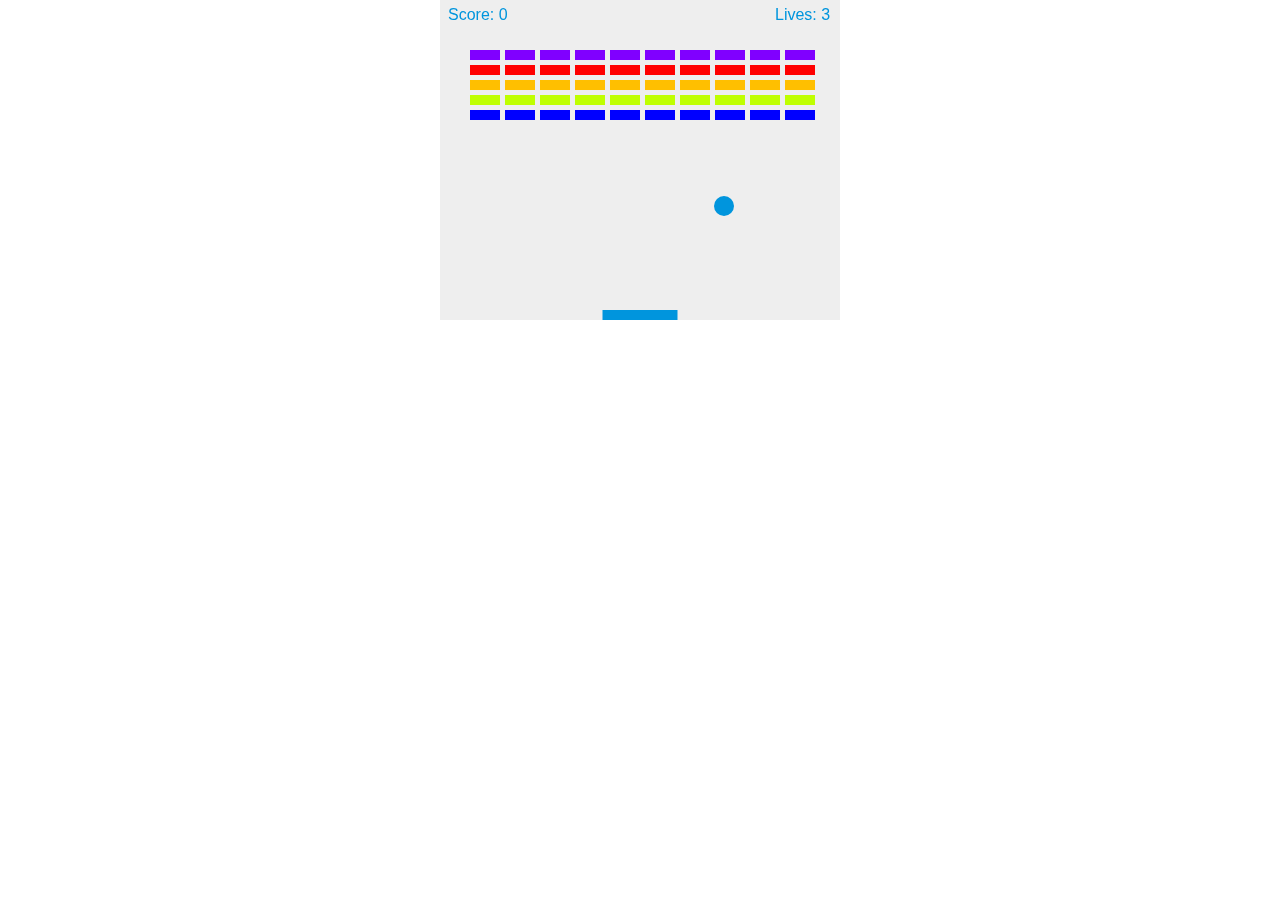
==== calc/index.html @ 6be770fe "Calc start" ====
<!DOCTYPE html>
<html>
  <head>
    <meta charset="utf-8">
    <title>Breakout</title>
    <!-- STYLES -->
    <link rel="stylesheet" type="text/css" href="style.css">
  </head>
  <body>
    <canvas id="myCanvas" width="400" height="320"></canvas>
    <!-- SCRIPTS -->
    <script src="script.js"></script>
  </body>
</html>
---- calc/style.css ----
* {
  padding: 0;
  margin: 0;
}
canvas {
  background: #eee;
  display: block;
  margin: 0 auto;
}
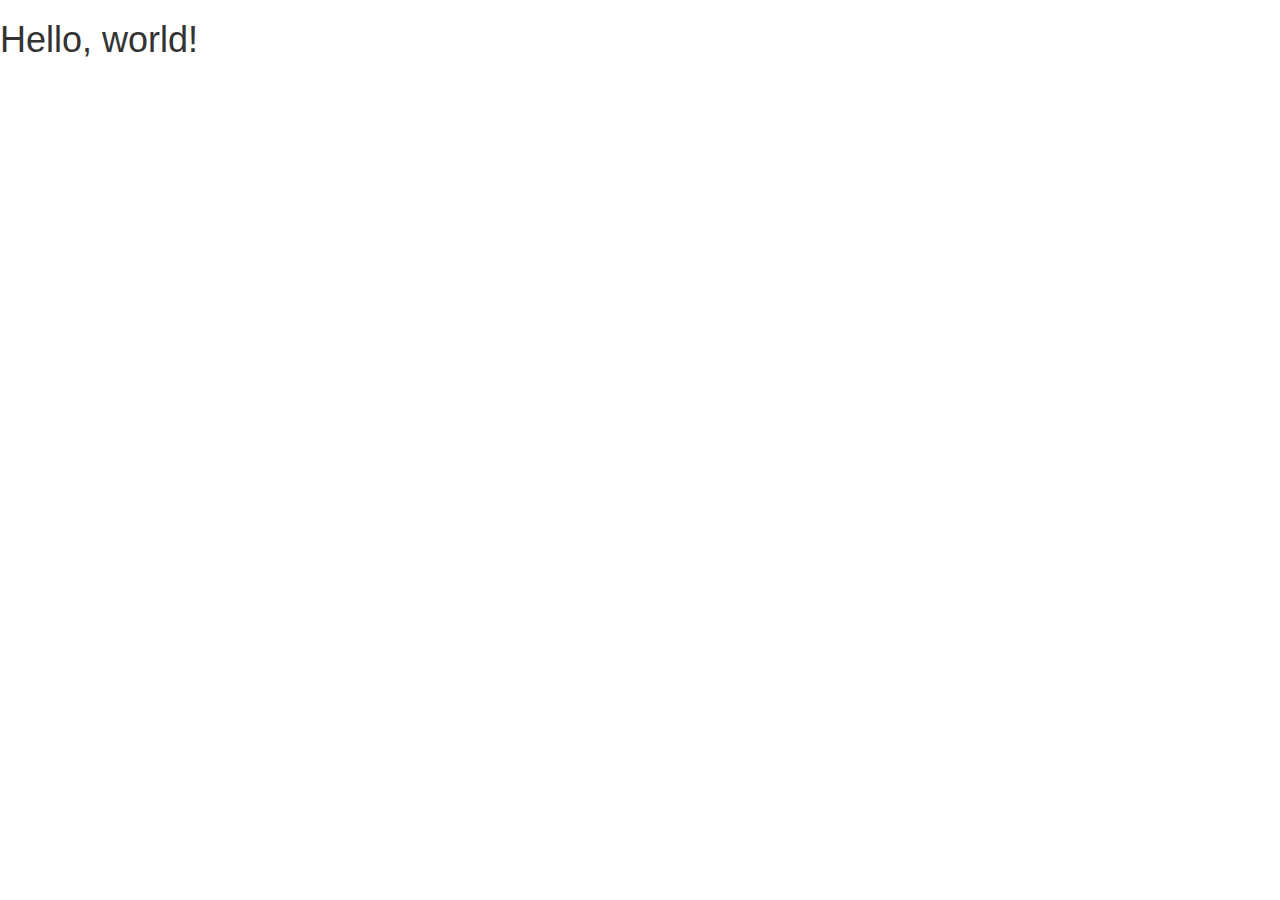
==== commit 8bd012fb: "Bootstrap, calc start" ====
--- a/calc/index.html
+++ b/calc/index.html
@@ -1,14 +1,33 @@
 <!DOCTYPE html>
-<html>
+<html lang="en">
   <head>
     <meta charset="utf-8">
-    <title>Breakout</title>
+    <meta http-equiv="X-UA-Compatible" content="IE=edge">
+    <meta name="viewport" content="width=device-width, initial-scale=1">
+    <!-- The above 3 meta tags *must* come first in the head; any other head content must come *after* these tags -->
+    <title>Bootstrap 101 Template</title>
+    <link href="css/bootstrap.min.css" rel="stylesheet">
     <!-- STYLES -->
     <link rel="stylesheet" type="text/css" href="style.css">
   </head>
   <body>
-    <canvas id="myCanvas" width="400" height="320"></canvas>
+    <h1>Hello, world!</h1>
+    <div id="0"></div>
+    <div id="1"></div>
+    <div id="2"></div>
+    <div id="3"></div>
+    <div id="4"></div>
+    <div id="5"></div>
+    <div id="6"></div>
+    <div id="7"></div>
+    <div id="8"></div>
+    <div id="9"></div>
+
     <!-- SCRIPTS -->
     <script src="script.js"></script>
+    <!-- jQuery (necessary for Bootstrap's JavaScript plugins) -->
+    <script src="https://ajax.googleapis.com/ajax/libs/jquery/1.12.4/jquery.min.js"></script>
+    <!-- Include all compiled plugins (below), or include individual files as needed -->
+    <script src="js/bootstrap.min.js"></script>
   </body>
 </html>
--- a/calc/style.css
+++ b/calc/style.css
@@ -1,8 +1,8 @@
-* {
+/** {
   padding: 0;
   margin: 0;
-}
-canvas {
+}*/
+div {
   background: #eee;
   display: block;
   margin: 0 auto;
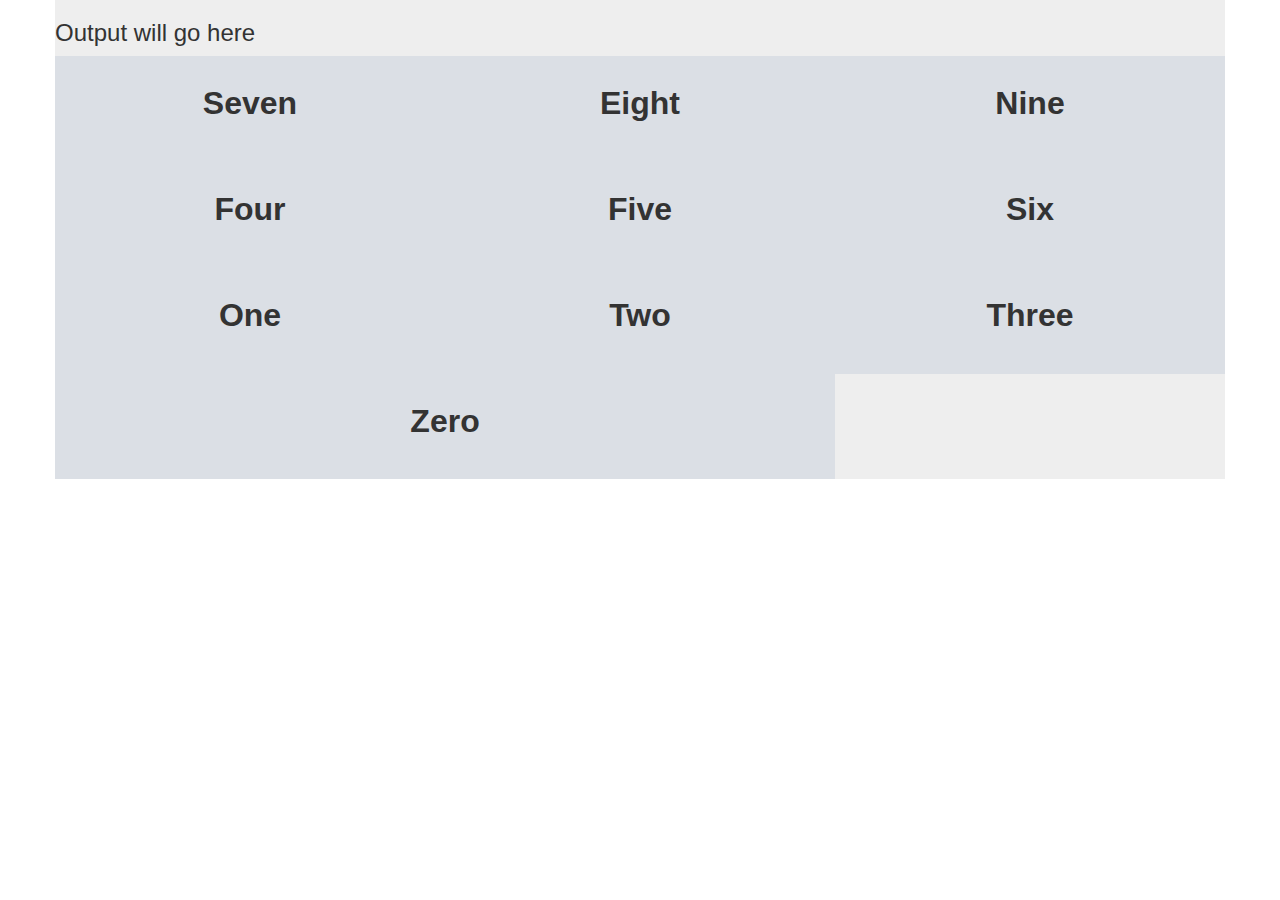
==== commit 469d39d7: "Calulator Bootstrap draft" ====
--- a/calc/index.html
+++ b/calc/index.html
@@ -8,26 +8,36 @@
     <title>Bootstrap 101 Template</title>
     <link href="css/bootstrap.min.css" rel="stylesheet">
     <!-- STYLES -->
+    <!--  http://www.tutorialrepublic.com/codelab.php?topic=bootstrap&file=grid-layout-for-medium-devices-->
     <link rel="stylesheet" type="text/css" href="style.css">
   </head>
   <body>
-    <h1>Hello, world!</h1>
-    <div id="0"></div>
-    <div id="1"></div>
-    <div id="2"></div>
-    <div id="3"></div>
-    <div id="4"></div>
-    <div id="5"></div>
-    <div id="6"></div>
-    <div id="7"></div>
-    <div id="8"></div>
-    <div id="9"></div>
+    <div class="container" id="calc">
+      <div class="row">
+        <h3>Output will go here</h3>
+      </div>
+      <div class="row">
+        <div id="7" class="digit col-sm-4"><p>Seven</p></div>
+        <div id="8" class="digit col-sm-4"><p>Eight</p></div>
+        <div id="9" class="digit col-sm-4"><p>Nine</p></div>
+      </div>
+      <div class="row">
+        <div id="4" class="digit col-sm-4"><p>Four</p></div>
+        <div id="5" class="digit col-sm-4"><p>Five</p></div>
+        <div id="6" class="digit col-sm-4"><p>Six</p></div>
+      </div>
+      <div class="row">
+        <div id="1" class="digit col-sm-4"><p>One</p></div>
+        <div id="2" class="digit col-sm-4"><p>Two</p></div>
+        <div id="3" class="digit col-sm-4"><p>Three</p></div>
+      </div>
+      <div class="row">
+        <div id="0" class="digit col-sm-8"><p>Zero</p></div>
+      </div>
 
     <!-- SCRIPTS -->
     <script src="script.js"></script>
-    <!-- jQuery (necessary for Bootstrap's JavaScript plugins) -->
     <script src="https://ajax.googleapis.com/ajax/libs/jquery/1.12.4/jquery.min.js"></script>
-    <!-- Include all compiled plugins (below), or include individual files as needed -->
     <script src="js/bootstrap.min.js"></script>
   </body>
 </html>
--- a/calc/style.css
+++ b/calc/style.css
@@ -7,3 +7,10 @@
   display: block;
   margin: 0 auto;
 }
+.digit {
+    padding: 25px;
+    font-size: 32px;
+    font-weight: bold;
+    text-align: center;
+    background: #dbdfe5;
+}
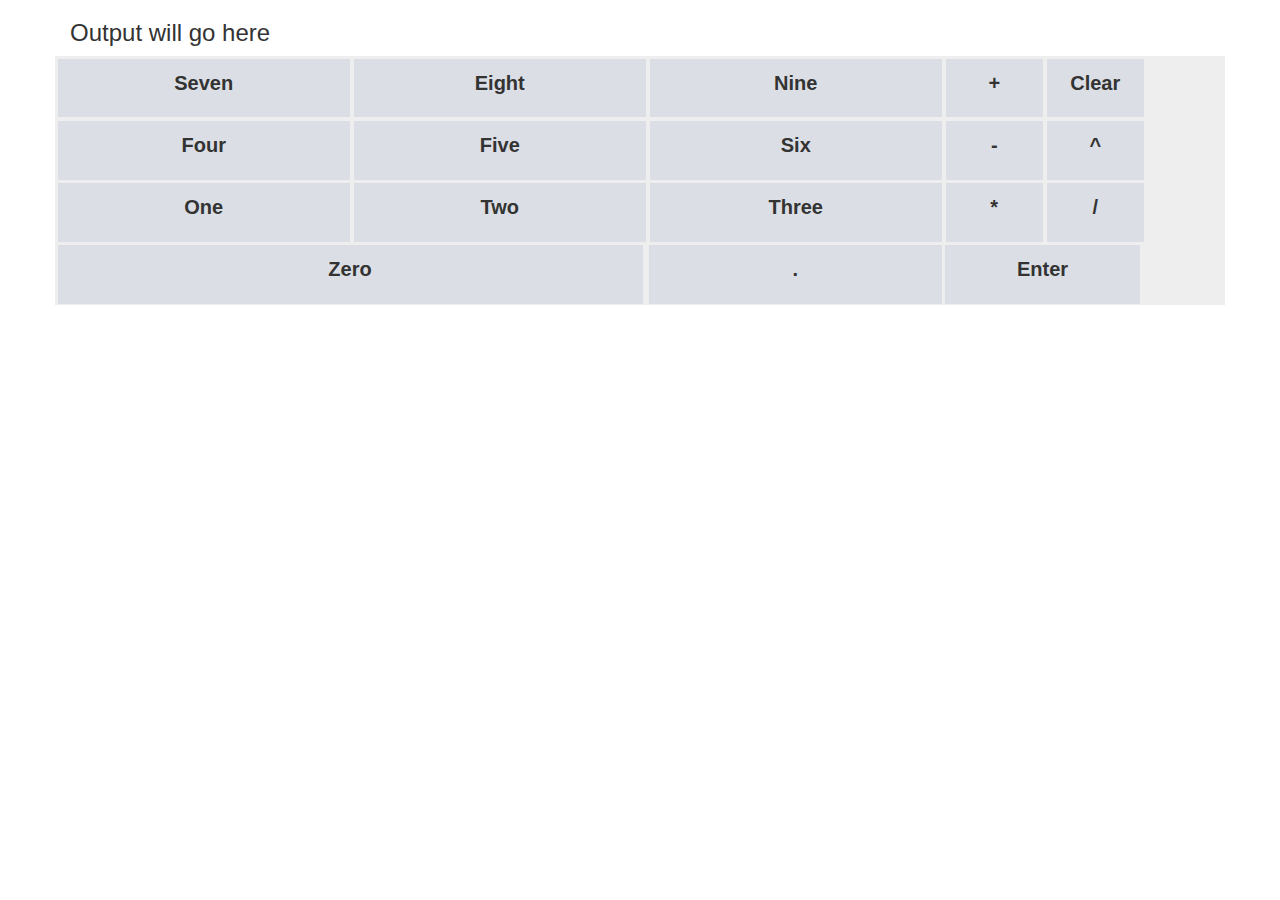
==== commit 775fbf13: "First wave of formatting, start of lisenters" ====
--- a/calc/index.html
+++ b/calc/index.html
@@ -4,35 +4,42 @@
     <meta charset="utf-8">
     <meta http-equiv="X-UA-Compatible" content="IE=edge">
     <meta name="viewport" content="width=device-width, initial-scale=1">
-    <!-- The above 3 meta tags *must* come first in the head; any other head content must come *after* these tags -->
+
     <title>Bootstrap 101 Template</title>
+    <!--  Styles -->
     <link href="css/bootstrap.min.css" rel="stylesheet">
-    <!-- STYLES -->
-    <!--  http://www.tutorialrepublic.com/codelab.php?topic=bootstrap&file=grid-layout-for-medium-devices-->
     <link rel="stylesheet" type="text/css" href="style.css">
   </head>
   <body>
     <div class="container" id="calc">
       <div class="row">
-        <h3>Output will go here</h3>
+        <div id="output" class="col-xs-12"><h3>Output will go here</h3></div>
       </div>
       <div class="row">
-        <div id="7" class="digit col-sm-4"><p>Seven</p></div>
-        <div id="8" class="digit col-sm-4"><p>Eight</p></div>
-        <div id="9" class="digit col-sm-4"><p>Nine</p></div>
+        <div id="seven" class="digit col-xs-3"><p>Seven</p></div>
+        <div id="eight" class="digit col-xs-3"><p>Eight</p></div>
+        <div id="nine" class="digit col-xs-3"><p>Nine</p></div>
+        <div id="add" class="digit col-xs-1"><p>+</p></div>
+        <div id="clear" class="digit col-xs-1"><p>Clear</p></div>
       </div>
       <div class="row">
-        <div id="4" class="digit col-sm-4"><p>Four</p></div>
-        <div id="5" class="digit col-sm-4"><p>Five</p></div>
-        <div id="6" class="digit col-sm-4"><p>Six</p></div>
+        <div id="four" class="digit col-xs-3"><p>Four</p></div>
+        <div id="five" class="digit col-xs-3"><p>Five</p></div>
+        <div id="six" class="digit col-xs-3"><p>Six</p></div>
+        <div id="subtract" class="digit col-xs-1"><p>-</p></div>
+        <div id="carot" class="digit col-xs-1"><p>^</p></div>
       </div>
       <div class="row">
-        <div id="1" class="digit col-sm-4"><p>One</p></div>
-        <div id="2" class="digit col-sm-4"><p>Two</p></div>
-        <div id="3" class="digit col-sm-4"><p>Three</p></div>
+        <div id="one" class="digit col-xs-3"><p>One</p></div>
+        <div id="two" class="digit col-xs-3"><p>Two</p></div>
+        <div id="three" class="digit col-xs-3"><p>Three</p></div>
+        <div id="multiply" class="digit col-xs-1"><p>*</p></div>
+        <div id="divide" class="digit col-xs-1"><p>/</p></div>
       </div>
       <div class="row">
-        <div id="0" class="digit col-sm-8"><p>Zero</p></div>
+        <div id="zero" class="digit col-xs-6"><p>Zero</p></div>
+        <div id="dot" class="digit col-xs-3"><p>.</p></div>
+        <div id="enter" class="digit col-xs-2"><p>Enter</p></div>
       </div>
 
     <!-- SCRIPTS -->
--- a/calc/style.css
+++ b/calc/style.css
@@ -8,9 +8,23 @@
   margin: 0 auto;
 }
 .digit {
-    padding: 25px;
-    font-size: 32px;
+    margin:2.5px 1px 1px 2.5px;
+    padding: 10px;
+    font-size: 20px;
     font-weight: bold;
     text-align: center;
     background: #dbdfe5;
+    transition: .5s;
 }
+.digit:hover {
+  background: #fff0f0;
+  transition: .5s;
+}
+
+#output {
+  background: white;
+}
+#zero {
+  margin: 2.5px 4px 1px 2.5px;
+  padding: 10px 40px 10px 40px;
+}
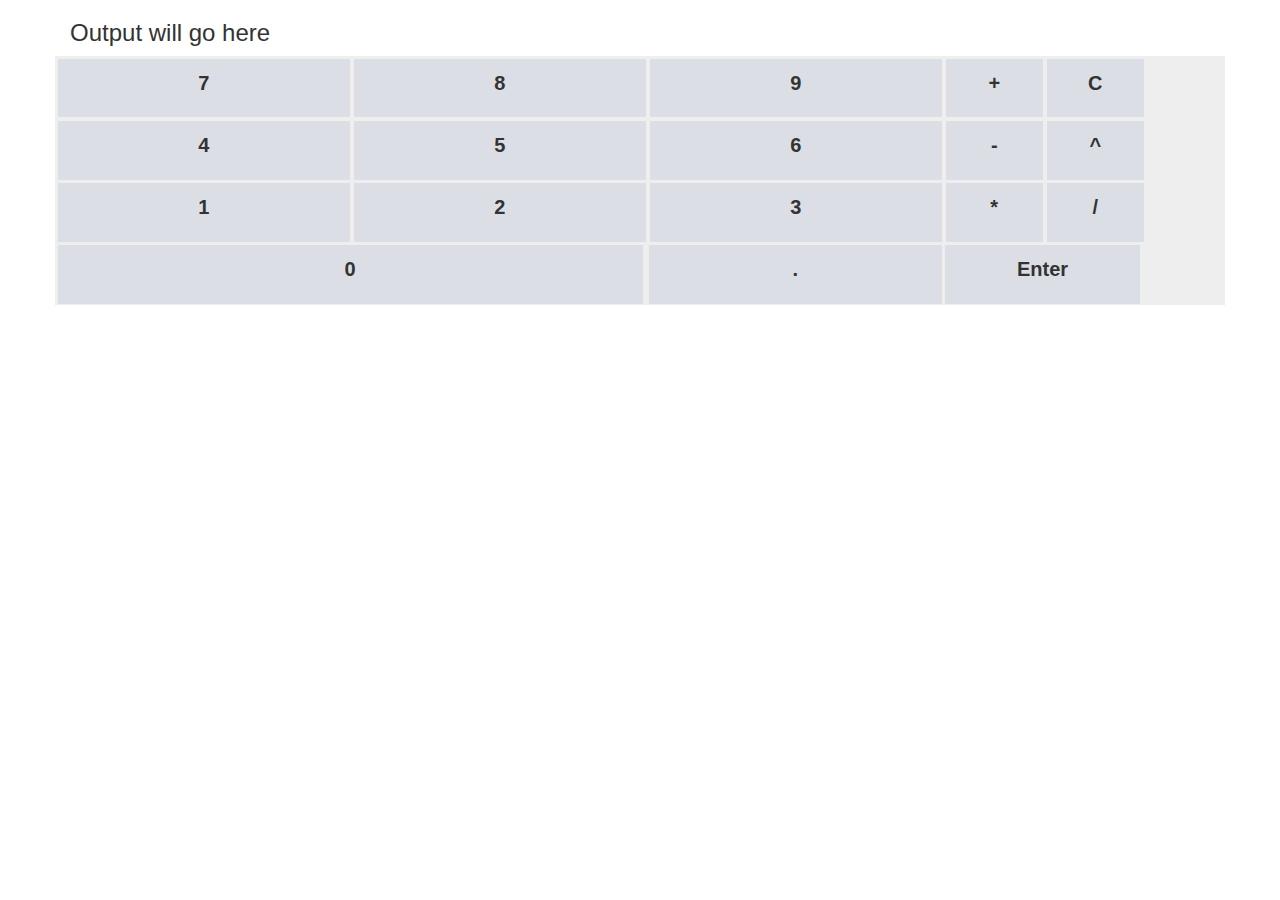
==== commit f6864332: "Calc build 1" ====
--- a/calc/index.html
+++ b/calc/index.html
@@ -16,35 +16,37 @@
         <div id="output" class="col-xs-12"><h3>Output will go here</h3></div>
       </div>
       <div class="row">
-        <div id="seven" class="digit col-xs-3"><p>Seven</p></div>
-        <div id="eight" class="digit col-xs-3"><p>Eight</p></div>
-        <div id="nine" class="digit col-xs-3"><p>Nine</p></div>
-        <div id="add" class="digit col-xs-1"><p>+</p></div>
-        <div id="clear" class="digit col-xs-1"><p>Clear</p></div>
+        <div id="seven" class="item digit col-xs-3"><p>7</p></div>
+        <div id="eight" class="item digit col-xs-3"><p>8</p></div>
+        <div id="nine" class="item digit col-xs-3"><p>9</p></div>
+        <div id="add" class="item col-xs-1"><p>+</p></div>
+        <div id="clear" class="item col-xs-1"><p>C</p></div>
       </div>
       <div class="row">
-        <div id="four" class="digit col-xs-3"><p>Four</p></div>
-        <div id="five" class="digit col-xs-3"><p>Five</p></div>
-        <div id="six" class="digit col-xs-3"><p>Six</p></div>
-        <div id="subtract" class="digit col-xs-1"><p>-</p></div>
-        <div id="carot" class="digit col-xs-1"><p>^</p></div>
+        <div id="four" class="item digit col-xs-3"><p>4</p></div>
+        <div id="five" class="item digit col-xs-3"><p>5</p></div>
+        <div id="six" class="item digit col-xs-3"><p>6</p></div>
+        <div id="subtract" class="item col-xs-1"><p>-</p></div>
+        <div id="carot" class="item col-xs-1"><p>^</p></div>
       </div>
       <div class="row">
-        <div id="one" class="digit col-xs-3"><p>One</p></div>
-        <div id="two" class="digit col-xs-3"><p>Two</p></div>
-        <div id="three" class="digit col-xs-3"><p>Three</p></div>
-        <div id="multiply" class="digit col-xs-1"><p>*</p></div>
-        <div id="divide" class="digit col-xs-1"><p>/</p></div>
+        <div id="one" class="item digit col-xs-3"><p>1</p></div>
+        <div id="two" class="item digit col-xs-3"><p>2</p></div>
+        <div id="three" class="item digit col-xs-3"><p>3</p></div>
+        <div id="multiply" class="item col-xs-1"><p>*</p></div>
+        <div id="divide" class="item col-xs-1"><p>/</p></div>
       </div>
       <div class="row">
-        <div id="zero" class="digit col-xs-6"><p>Zero</p></div>
-        <div id="dot" class="digit col-xs-3"><p>.</p></div>
-        <div id="enter" class="digit col-xs-2"><p>Enter</p></div>
+        <div id="zero" class="item digit col-xs-6"><p>0</p></div>
+        <div id="dot" class="item col-xs-3"><p>.</p></div>
+        <div id="enter" class="item col-xs-2"><p>Enter</p></div>
       </div>
 
     <!-- SCRIPTS -->
+    <script type="text/javascript" src="jquery-3.2.0.min.js"></script>
     <script src="script.js"></script>
-    <script src="https://ajax.googleapis.com/ajax/libs/jquery/1.12.4/jquery.min.js"></script>
+    <!--  JQUERY Tester -->
+    <!-- <script>$(function() { alert('hello') });</script> -->
     <script src="js/bootstrap.min.js"></script>
   </body>
 </html>
--- a/calc/style.css
+++ b/calc/style.css
@@ -7,7 +7,7 @@
   display: block;
   margin: 0 auto;
 }
-.digit {
+.item {
     margin:2.5px 1px 1px 2.5px;
     padding: 10px;
     font-size: 20px;
@@ -16,7 +16,7 @@
     background: #dbdfe5;
     transition: .5s;
 }
-.digit:hover {
+.item:hover {
   background: #fff0f0;
   transition: .5s;
 }
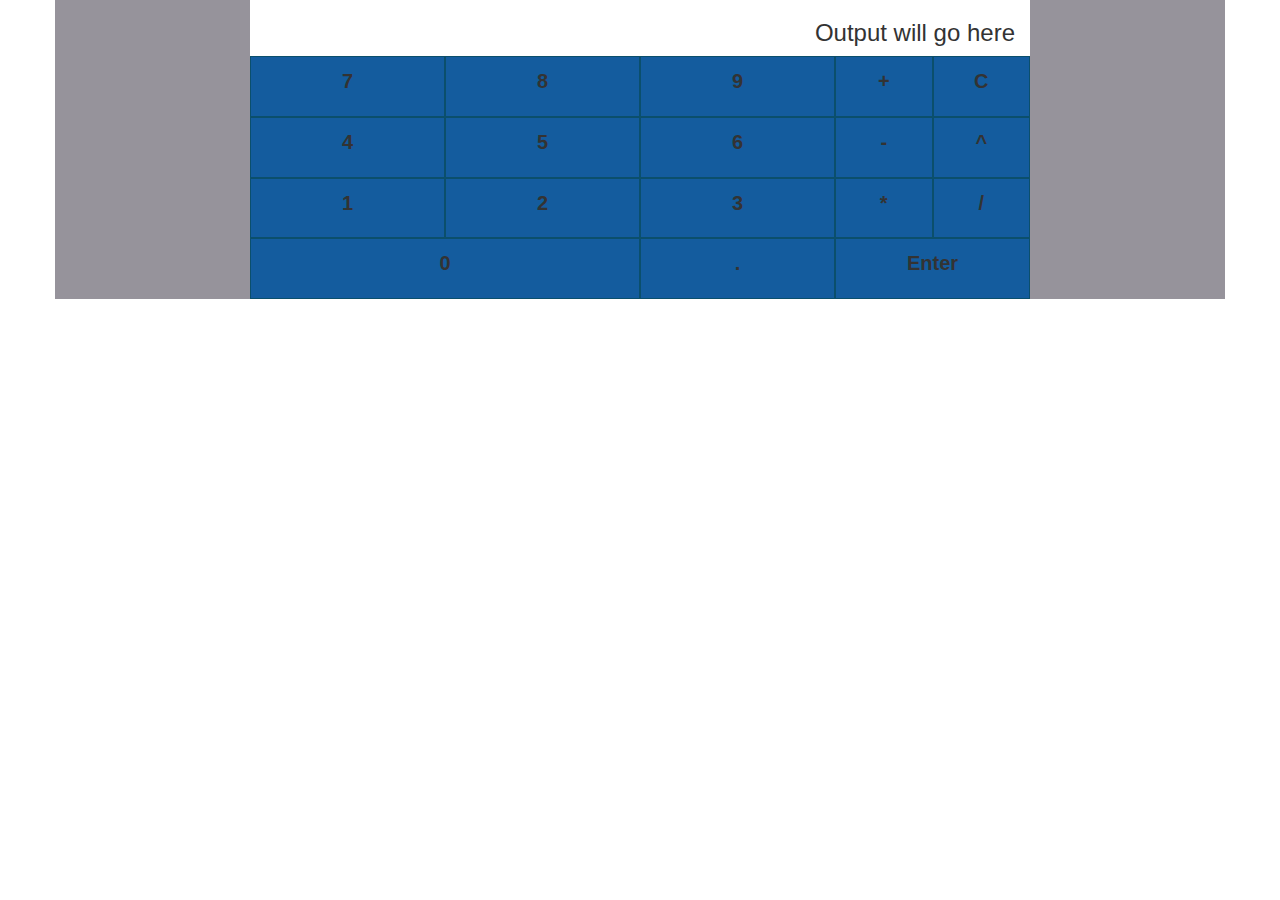
==== commit 2c2fd3b6: "Fix color scheme and alignment" ====
--- a/calc/index.html
+++ b/calc/index.html
@@ -13,33 +13,43 @@
   <body>
     <div class="container" id="calc">
       <div class="row">
-        <div id="output" class="col-xs-12"><h3>Output will go here</h3></div>
+        <div class="col-xs-2 side"></div>
+        <div id="output" class="col-xs-8"><h3>Output will go here</h3></div>
+        <div class="col-xs-2 side"></div>
       </div>
       <div class="row">
-        <div id="seven" class="item digit col-xs-3"><p>7</p></div>
-        <div id="eight" class="item digit col-xs-3"><p>8</p></div>
-        <div id="nine" class="item digit col-xs-3"><p>9</p></div>
+        <div class="col-xs-2 side"></div>
+        <div id="seven" class="item digit col-xs-2"><p>7</p></div>
+        <div id="eight" class="item digit col-xs-2"><p>8</p></div>
+        <div id="nine" class="item digit col-xs-2"><p>9</p></div>
         <div id="add" class="item col-xs-1"><p>+</p></div>
         <div id="clear" class="item col-xs-1"><p>C</p></div>
+        <div class="col-xs-2 side"></div>
       </div>
       <div class="row">
-        <div id="four" class="item digit col-xs-3"><p>4</p></div>
-        <div id="five" class="item digit col-xs-3"><p>5</p></div>
-        <div id="six" class="item digit col-xs-3"><p>6</p></div>
+        <div class="col-xs-2 side"></div>
+        <div id="four" class="item digit col-xs-2"><p>4</p></div>
+        <div id="five" class="item digit col-xs-2"><p>5</p></div>
+        <div id="six" class="item digit col-xs-2"><p>6</p></div>
         <div id="subtract" class="item col-xs-1"><p>-</p></div>
         <div id="carot" class="item col-xs-1"><p>^</p></div>
+        <div class="col-xs-2 side"></div>
       </div>
       <div class="row">
-        <div id="one" class="item digit col-xs-3"><p>1</p></div>
-        <div id="two" class="item digit col-xs-3"><p>2</p></div>
-        <div id="three" class="item digit col-xs-3"><p>3</p></div>
+        <div class="col-xs-2 side"></div>
+        <div id="one" class="item digit col-xs-2"><p>1</p></div>
+        <div id="two" class="item digit col-xs-2"><p>2</p></div>
+        <div id="three" class="item digit col-xs-2"><p>3</p></div>
         <div id="multiply" class="item col-xs-1"><p>*</p></div>
         <div id="divide" class="item col-xs-1"><p>/</p></div>
+        <div class="col-xs-2 side"></div>
       </div>
       <div class="row">
-        <div id="zero" class="item digit col-xs-6"><p>0</p></div>
-        <div id="dot" class="item col-xs-3"><p>.</p></div>
+        <div class="col-xs-2 side"></div>
+        <div id="zero" class="item digit col-xs-4"><p>0</p></div>
+        <div id="dot" class="item col-xs-2"><p>.</p></div>
         <div id="enter" class="item col-xs-2"><p>Enter</p></div>
+        <div class="col-xs-2 side"></div>
       </div>
 
     <!-- SCRIPTS -->
--- a/calc/style.css
+++ b/calc/style.css
@@ -1,30 +1,31 @@
-/** {
-  padding: 0;
-  margin: 0;
-}*/
 div {
-  background: #eee;
   display: block;
   margin: 0 auto;
+
+}
+.container {
+  background: #96939B;
 }
 .item {
-    margin:2.5px 1px 1px 2.5px;
+    /*margin:2.5px 1px 1px 2.5px;*/
     padding: 10px;
     font-size: 20px;
     font-weight: bold;
     text-align: center;
-    background: #dbdfe5;
+    background: #145C9E;
     transition: .5s;
+    border:1px solid #0B4F6C;
 }
 .item:hover {
-  background: #fff0f0;
+  background: #364156;
+  color: white;
   transition: .5s;
 }
-
 #output {
   background: white;
+  text-align: right;
 }
 #zero {
-  margin: 2.5px 4px 1px 2.5px;
+  /*margin: 2.5px 4px 1px 2.5px;*/
   padding: 10px 40px 10px 40px;
 }
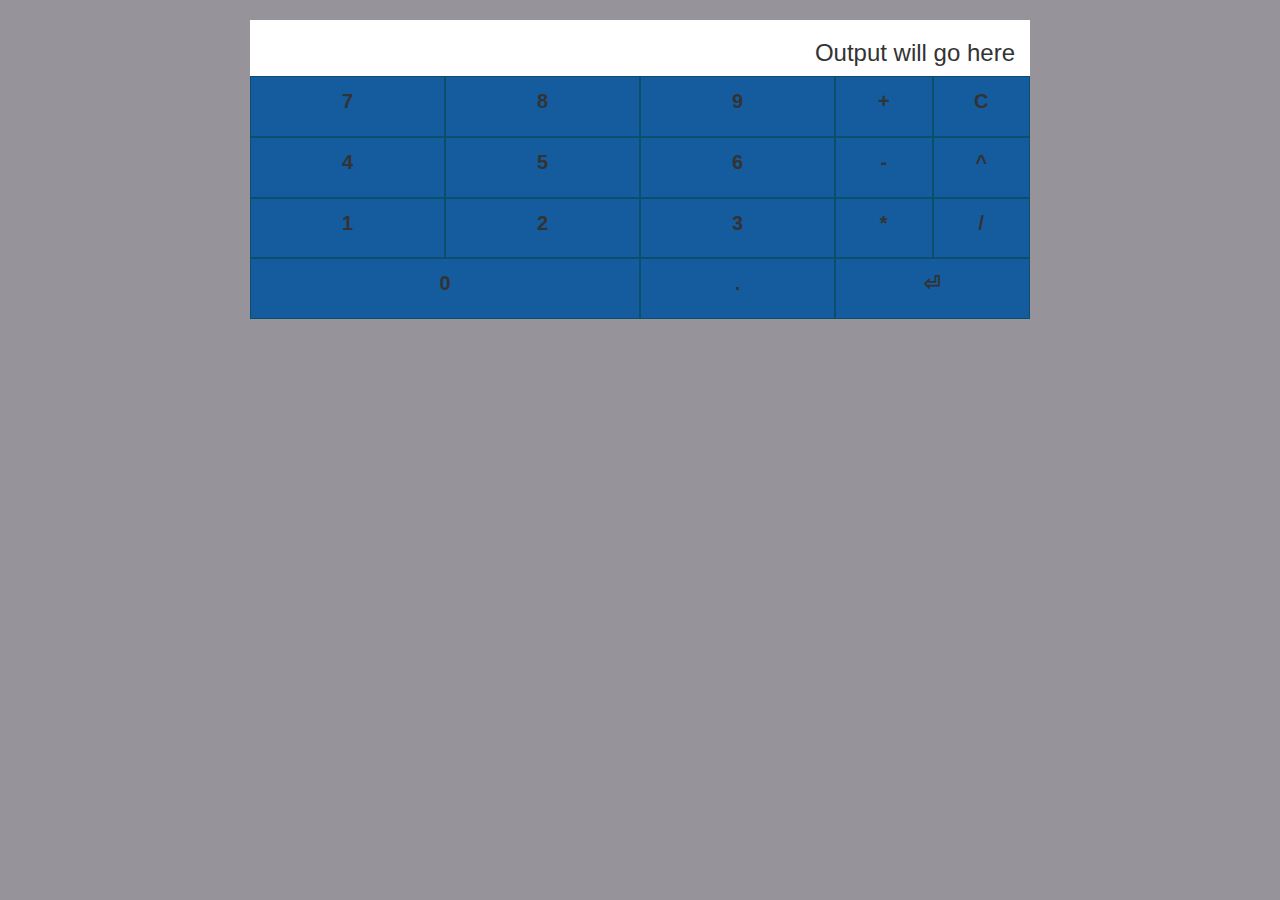
==== commit 7383c41d: "messing with format" ====
--- a/calc/index.html
+++ b/calc/index.html
@@ -48,7 +48,7 @@
         <div class="col-xs-2 side"></div>
         <div id="zero" class="item digit col-xs-4"><p>0</p></div>
         <div id="dot" class="item col-xs-2"><p>.</p></div>
-        <div id="enter" class="item col-xs-2"><p>Enter</p></div>
+        <div id="enter" class="item col-xs-2"><p>&#9166;</p></div>
         <div class="col-xs-2 side"></div>
       </div>
 
--- a/calc/style.css
+++ b/calc/style.css
@@ -3,11 +3,15 @@
   margin: 0 auto;
 
 }
+body{
+  width 100%;
+  height: 100%;
+  background-color: #96939B;
+}
 .container {
-  background: #96939B;
+  margin-top: 20px;
 }
 .item {
-    /*margin:2.5px 1px 1px 2.5px;*/
     padding: 10px;
     font-size: 20px;
     font-weight: bold;
@@ -22,10 +26,6 @@
   transition: .5s;
 }
 #output {
-  background: white;
+  background-color: white;
   text-align: right;
 }
-#zero {
-  /*margin: 2.5px 4px 1px 2.5px;*/
-  padding: 10px 40px 10px 40px;
-}
